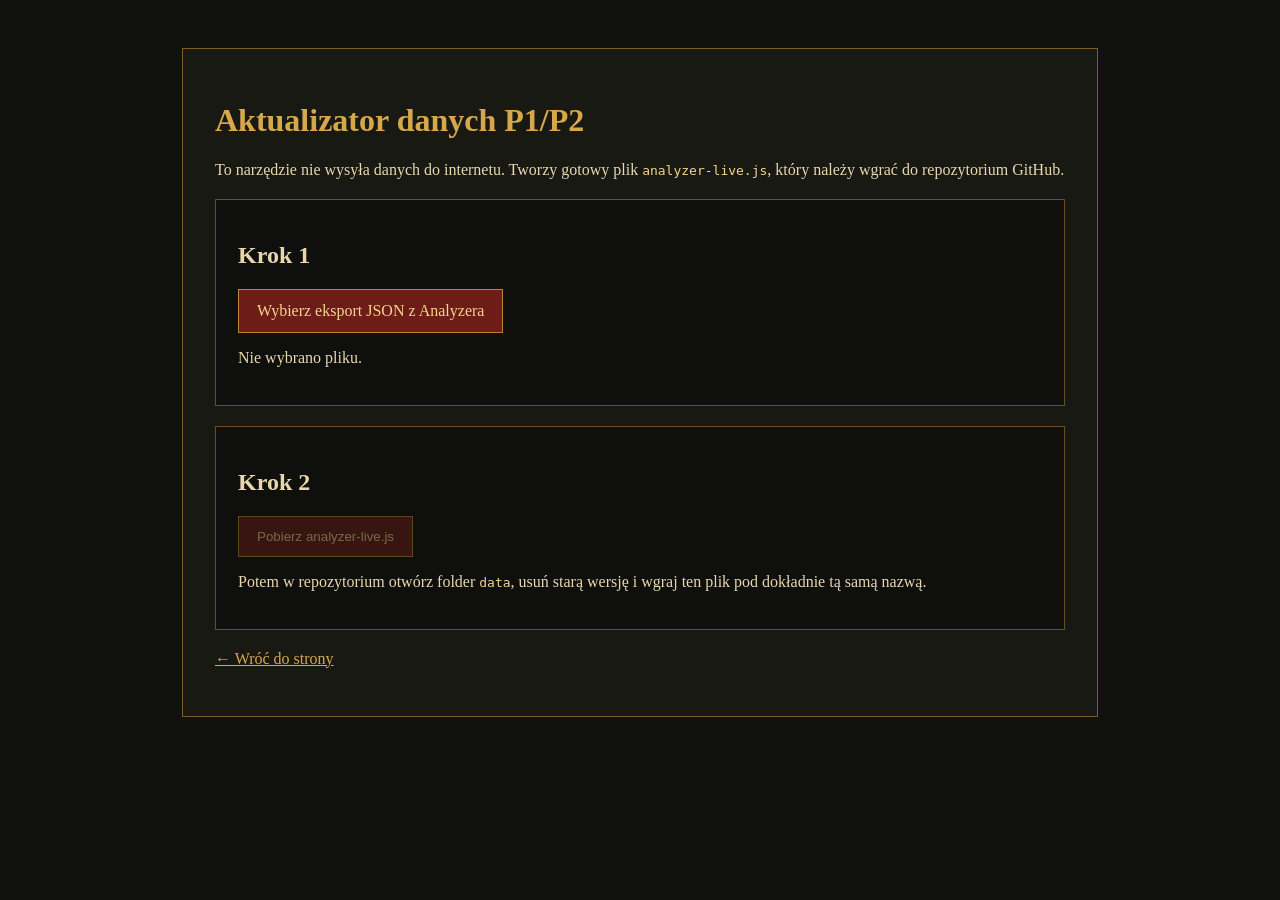
==== aktualizator.html @ 919d471d "Add files via upload" ====
<!DOCTYPE html>
<html lang="pl">
<head>
  <meta charset="UTF-8">
  <meta name="viewport" content="width=device-width, initial-scale=1.0">
  <title>Aktualizator danych — Kronika Dynastii</title>
  <style>
    body{margin:0;background:#11120f;color:#e8d7ad;font-family:Georgia,serif}
    main{max-width:850px;margin:48px auto;padding:32px;background:#191914;border:1px solid #7c5d25}
    h1{color:#d7a84b}.box{padding:22px;border:1px solid #6e4b23;background:#0f100d;margin:20px 0}
    button,label{display:inline-block;padding:12px 18px;background:#6d1c18;color:#f2d58e;border:1px solid #bd8533;cursor:pointer}
    button:disabled{opacity:.45;cursor:not-allowed}.ok{color:#9fce8b}.error{color:#ef8d82}
    code{color:#f2d58e}
  </style>
</head>
<body>
<main>
  <h1>Aktualizator danych P1/P2</h1>
  <p>To narzędzie nie wysyła danych do internetu. Tworzy gotowy plik <code>analyzer-live.js</code>, który należy wgrać do repozytorium GitHub.</p>
  <div class="box">
    <h2>Krok 1</h2>
    <label>Wybierz eksport JSON z Analyzera
      <input id="file" type="file" accept=".json,application/json" hidden>
    </label>
    <p id="status">Nie wybrano pliku.</p>
  </div>
  <div class="box">
    <h2>Krok 2</h2>
    <button id="download" disabled>Pobierz analyzer-live.js</button>
    <p>Potem w repozytorium otwórz folder <code>data</code>, usuń starą wersję i wgraj ten plik pod dokładnie tą samą nazwą.</p>
  </div>
  <p><a href="index.html#players" style="color:#d7a84b">← Wróć do strony</a></p>
</main>
<script>
let prepared = '';
const status = document.getElementById('status');
const download = document.getElementById('download');

function validate(data) {
  if (!data || Number(data.schema) !== 1) throw new Error('Oczekiwano schema = 1.');
  if (!data.campaign || !data.players || !data.players.P1 || !data.players.P2) throw new Error('Brakuje campaign lub players P1/P2.');
  if (!Array.isArray(data.players.P1.events) || !Array.isArray(data.players.P2.events)) throw new Error('Brakuje list wydarzeń P1/P2.');
}

document.getElementById('file').addEventListener('change', async e => {
  try {
    const file = e.target.files[0];
    if (!file) return;
    const data = JSON.parse(await file.text());
    validate(data);
    prepared = '/* Publiczne dane kampanii P1/P2. */\nwindow.KD_ANALYZER_DATA = ' + JSON.stringify(data, null, 2) + ';\n';
    status.className = 'ok';
    status.textContent = `Gotowe: ${data.campaign.name || 'kampania'} — P1: ${data.players.P1.events.length}, P2: ${data.players.P2.events.length}.`;
    download.disabled = false;
  } catch (err) {
    prepared = '';
    download.disabled = true;
    status.className = 'error';
    status.textContent = 'Błąd: ' + err.message;
  }
});

download.addEventListener('click', () => {
  const blob = new Blob([prepared], {type:'text/javascript;charset=utf-8'});
  const url = URL.createObjectURL(blob);
  const a = document.createElement('a');
  a.href = url;
  a.download = 'analyzer-live.js';
  a.click();
  URL.revokeObjectURL(url);
});
</script>
</body>
</html>
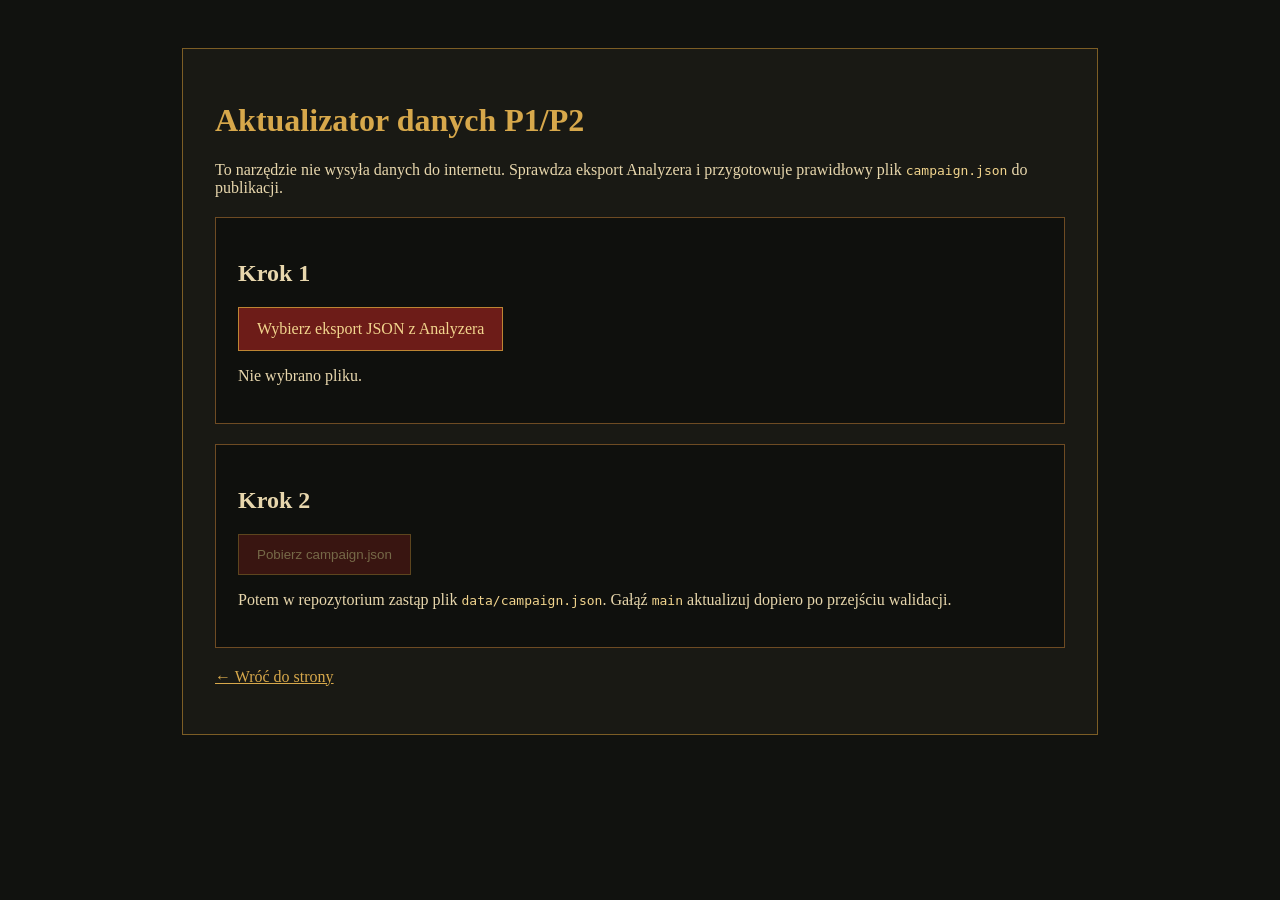
==== commit faea6b39: "test(site): generuj prawidłowy campaign.json" ====
--- a/aktualizator.html
+++ b/aktualizator.html
@@ -16,7 +16,7 @@
 <body>
 <main>
   <h1>Aktualizator danych P1/P2</h1>
-  <p>To narzędzie nie wysyła danych do internetu. Tworzy gotowy plik <code>analyzer-live.js</code>, który należy wgrać do repozytorium GitHub.</p>
+  <p>To narzędzie nie wysyła danych do internetu. Sprawdza eksport Analyzera i przygotowuje prawidłowy plik <code>campaign.json</code> do publikacji.</p>
   <div class="box">
     <h2>Krok 1</h2>
     <label>Wybierz eksport JSON z Analyzera
@@ -26,8 +26,8 @@
   </div>
   <div class="box">
     <h2>Krok 2</h2>
-    <button id="download" disabled>Pobierz analyzer-live.js</button>
-    <p>Potem w repozytorium otwórz folder <code>data</code>, usuń starą wersję i wgraj ten plik pod dokładnie tą samą nazwą.</p>
+    <button id="download" disabled>Pobierz campaign.json</button>
+    <p>Potem w repozytorium zastąp plik <code>data/campaign.json</code>. Gałąź <code>main</code> aktualizuj dopiero po przejściu walidacji.</p>
   </div>
   <p><a href="index.html#players" style="color:#d7a84b">← Wróć do strony</a></p>
 </main>
@@ -37,7 +37,7 @@
 const download = document.getElementById('download');
 
 function validate(data) {
-  if (!data || Number(data.schema) !== 1) throw new Error('Oczekiwano schema = 1.');
+  if (!data || ![1, 2].includes(Number(data.schema))) throw new Error('Obsługiwane są schema = 1 oraz schema = 2.');
   if (!data.campaign || !data.players || !data.players.P1 || !data.players.P2) throw new Error('Brakuje campaign lub players P1/P2.');
   if (!Array.isArray(data.players.P1.events) || !Array.isArray(data.players.P2.events)) throw new Error('Brakuje list wydarzeń P1/P2.');
 }
@@ -48,7 +48,7 @@
     if (!file) return;
     const data = JSON.parse(await file.text());
     validate(data);
-    prepared = '/* Publiczne dane kampanii P1/P2. */\nwindow.KD_ANALYZER_DATA = ' + JSON.stringify(data, null, 2) + ';\n';
+    prepared = JSON.stringify(data, null, 2) + '\n';
     status.className = 'ok';
     status.textContent = `Gotowe: ${data.campaign.name || 'kampania'} — P1: ${data.players.P1.events.length}, P2: ${data.players.P2.events.length}.`;
     download.disabled = false;
@@ -61,14 +61,15 @@
 });
 
 download.addEventListener('click', () => {
-  const blob = new Blob([prepared], {type:'text/javascript;charset=utf-8'});
+  const blob = new Blob([prepared], {type:'application/json;charset=utf-8'});
   const url = URL.createObjectURL(blob);
   const a = document.createElement('a');
   a.href = url;
-  a.download = 'analyzer-live.js';
+  a.download = 'campaign.json';
   a.click();
   URL.revokeObjectURL(url);
 });
 </script>
 </body>
 </html>
+
